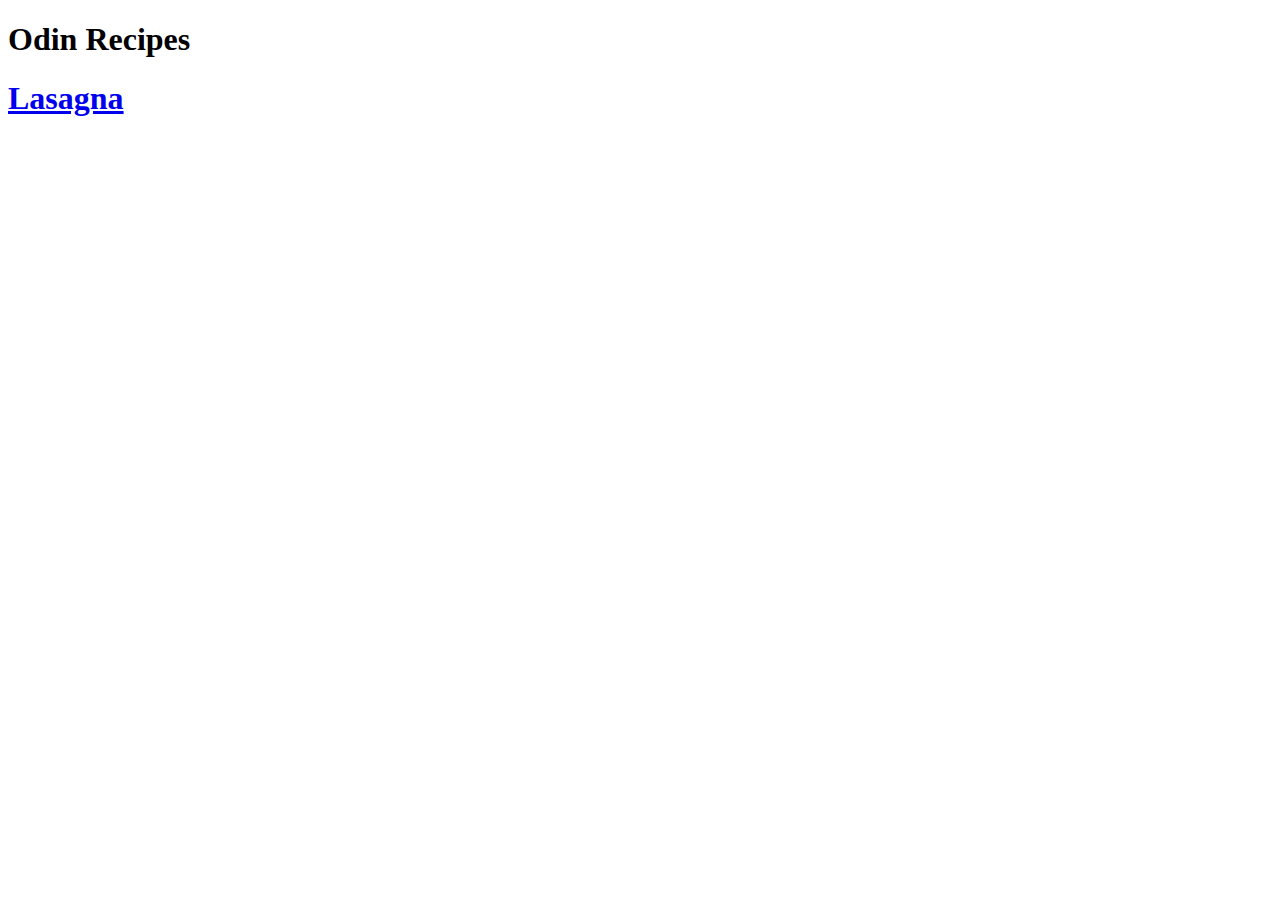
==== index.html @ e859c692 "* Modify README file which adds a short description about the project. * Create a htmlboiler plate *" ====
<!DOCTYPE html>
<html>
    <head>
        <meta charset="UTF-8">
        <title>Odin Recipes</title>
    </head>
    <body>
        <h1>Odin Recipes</h1>
        <h1><a href="./recipes/lasagna.html">Lasagna</a></h1>
        <h1></h1>
    </body>
</html>
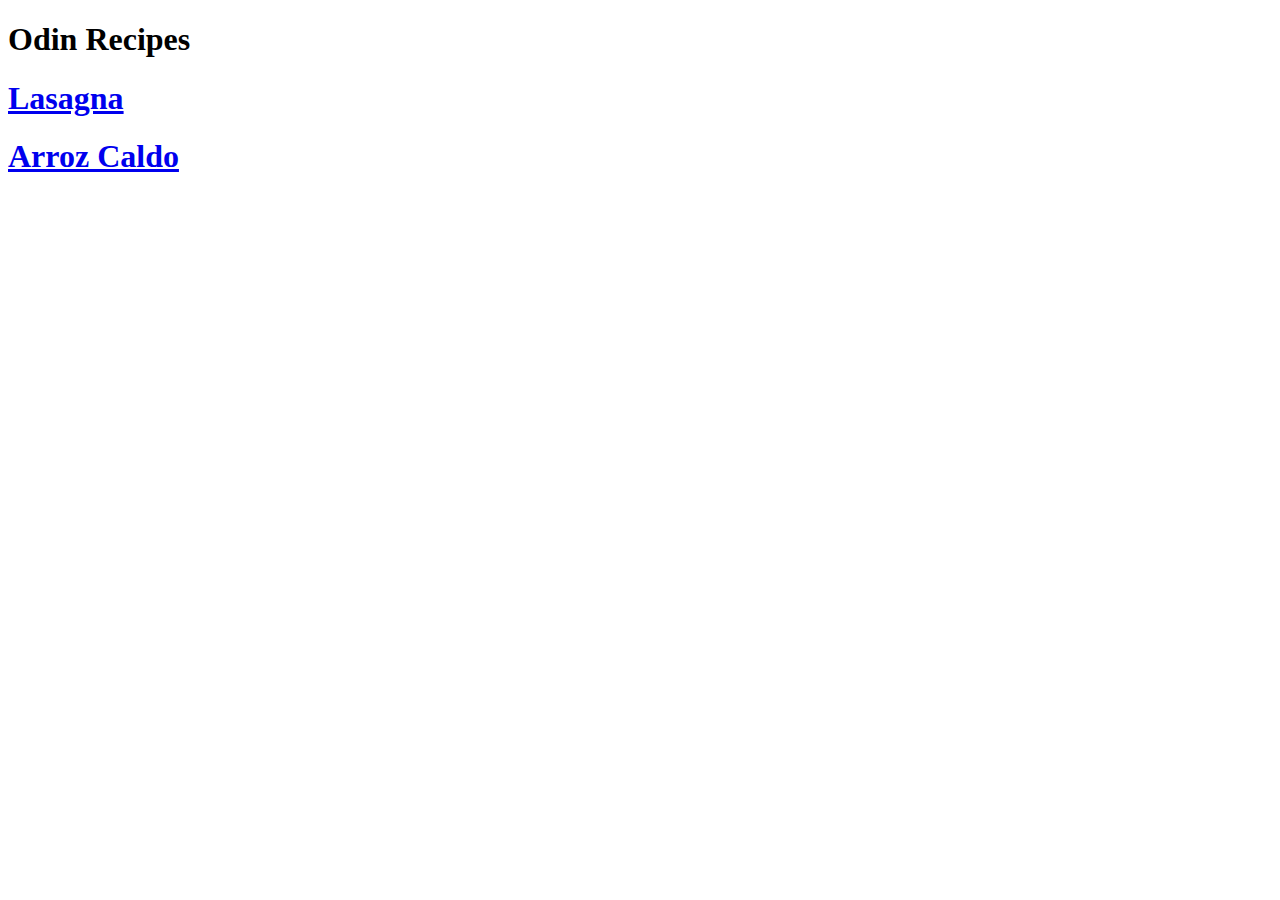
==== commit f69404aa: "* Add a link at index.html to the recipe  arroz caldo page located in recipe directory  * Add an ima" ====
--- a/index.html
+++ b/index.html
@@ -7,6 +7,6 @@
     <body>
         <h1>Odin Recipes</h1>
         <h1><a href="./recipes/lasagna.html">Lasagna</a></h1>
-        <h1></h1>
+        <h1><a href="recipes/arroz-caldo.html">Arroz Caldo</a></h1>
     </body>
 </html>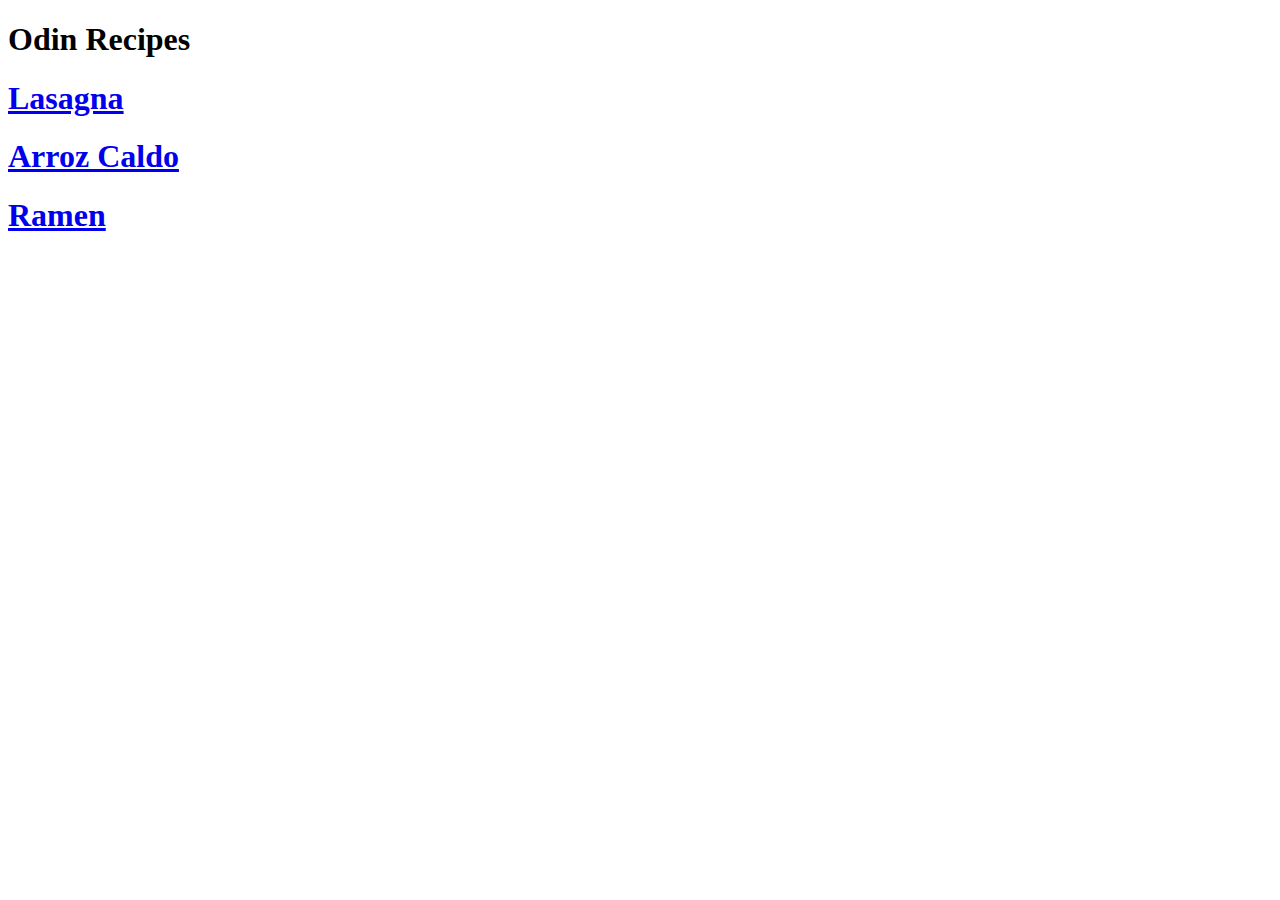
==== commit b8d4cdda: "* Modify starting tag of the html tag for  - index.html  - arroz-caldo.html  - lasagna.html   to con" ====
--- a/index.html
+++ b/index.html
@@ -1,5 +1,5 @@
 <!DOCTYPE html>
-<html>
+<html lang="en">
     <head>
         <meta charset="UTF-8">
         <title>Odin Recipes</title>
@@ -7,6 +7,7 @@
     <body>
         <h1>Odin Recipes</h1>
         <h1><a href="./recipes/lasagna.html">Lasagna</a></h1>
-        <h1><a href="recipes/arroz-caldo.html">Arroz Caldo</a></h1>
+        <h1><a href="./recipes/arroz-caldo.html">Arroz Caldo</a></h1>
+        <h1><a href="./recipes/ramen.html">Ramen</a></h1>
     </body>
 </html>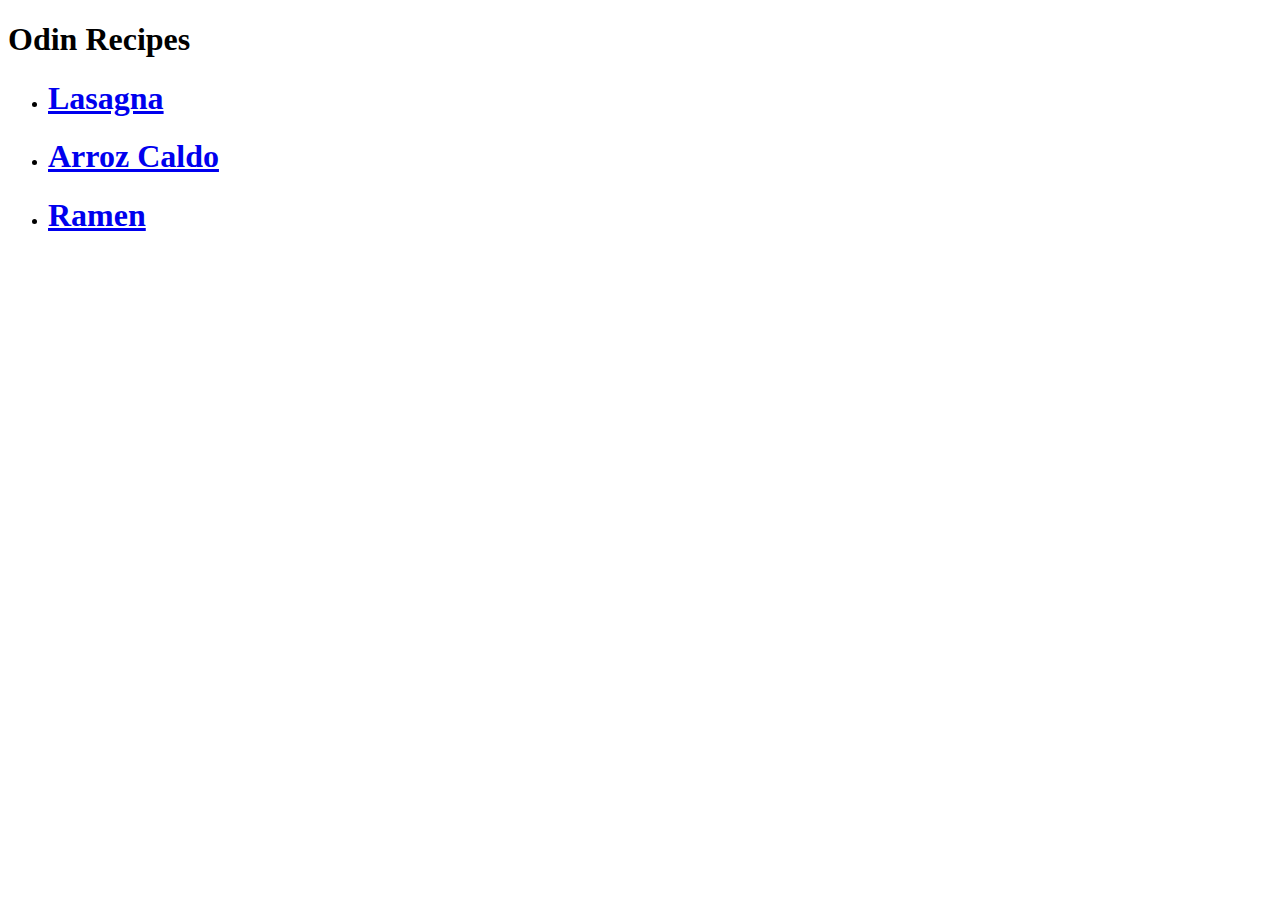
==== commit e5630b29: "* Turn the links to the recipe in an unordered  list to be better arranged" ====
--- a/index.html
+++ b/index.html
@@ -6,8 +6,16 @@
     </head>
     <body>
         <h1>Odin Recipes</h1>
-        <h1><a href="./recipes/lasagna.html">Lasagna</a></h1>
-        <h1><a href="./recipes/arroz-caldo.html">Arroz Caldo</a></h1>
-        <h1><a href="./recipes/ramen.html">Ramen</a></h1>
+        <ul>
+            <li>
+                <h1><a href="./recipes/lasagna.html">Lasagna</a></h1>
+            </li>
+            <li>
+                <h1><a href="./recipes/arroz-caldo.html">Arroz Caldo</a></h1>
+            </li>
+            <li>
+                <h1><a href="./recipes/ramen.html">Ramen</a></h1>
+            </li>
+        </ul>        
     </body>
 </html>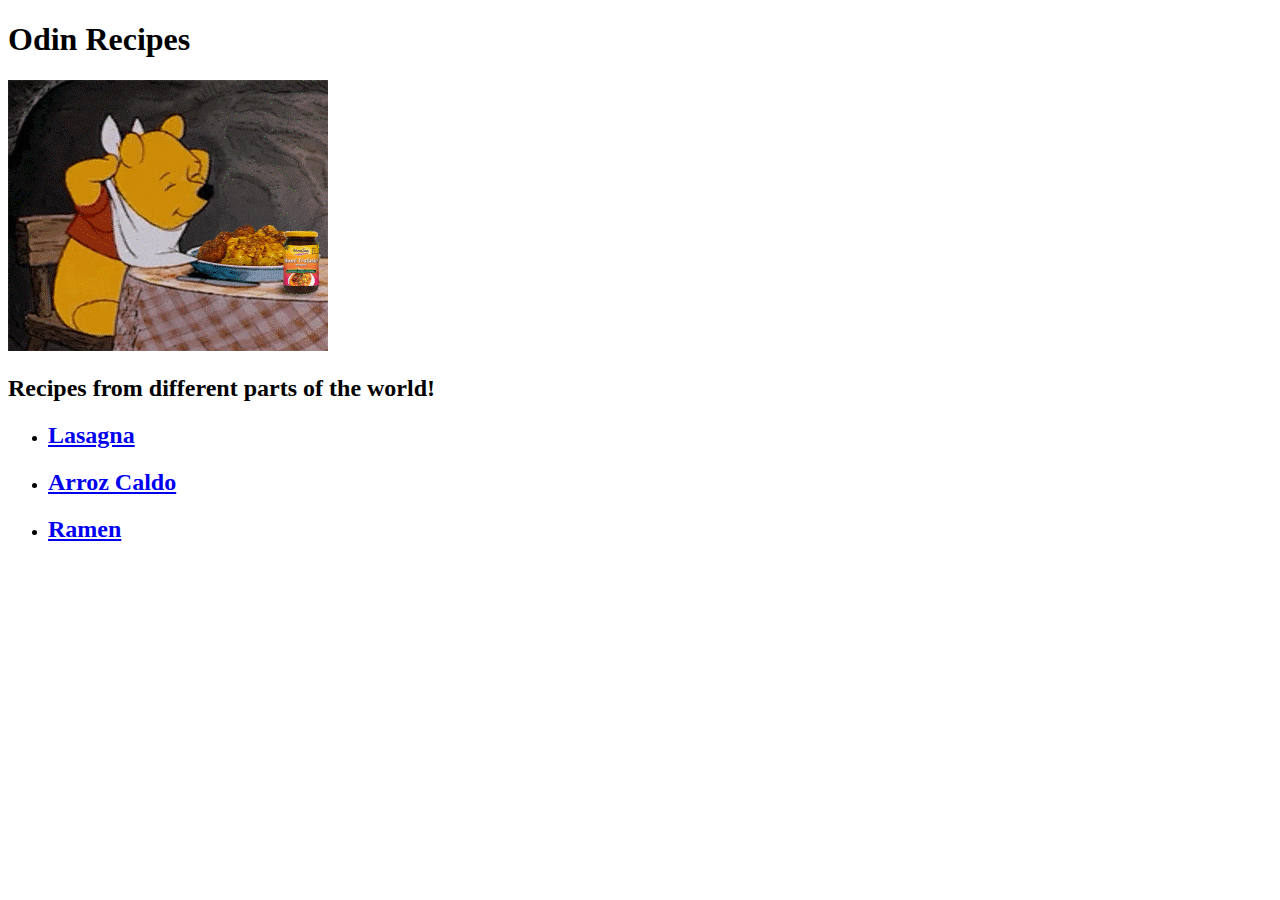
==== commit 2e9eb0f2: "* Add new GIF animation of winnie the pooh eating in image directory * Add GIF animation of winnie t" ====
--- a/index.html
+++ b/index.html
@@ -6,15 +6,17 @@
     </head>
     <body>
         <h1>Odin Recipes</h1>
+        <img src="./images/winnie-eat.gif" alt="Winnie the pooh preparing to eat">
+        <h2>Recipes from different parts of the world!</h2>
         <ul>
             <li>
-                <h1><a href="./recipes/lasagna.html">Lasagna</a></h1>
+                <h2><a href="./recipes/lasagna.html">Lasagna</a></h1>
             </li>
             <li>
-                <h1><a href="./recipes/arroz-caldo.html">Arroz Caldo</a></h1>
+                <h2><a href="./recipes/arroz-caldo.html">Arroz Caldo</a></h1>
             </li>
             <li>
-                <h1><a href="./recipes/ramen.html">Ramen</a></h1>
+                <h2><a href="./recipes/ramen.html">Ramen</a></h1>
             </li>
         </ul>        
     </body>
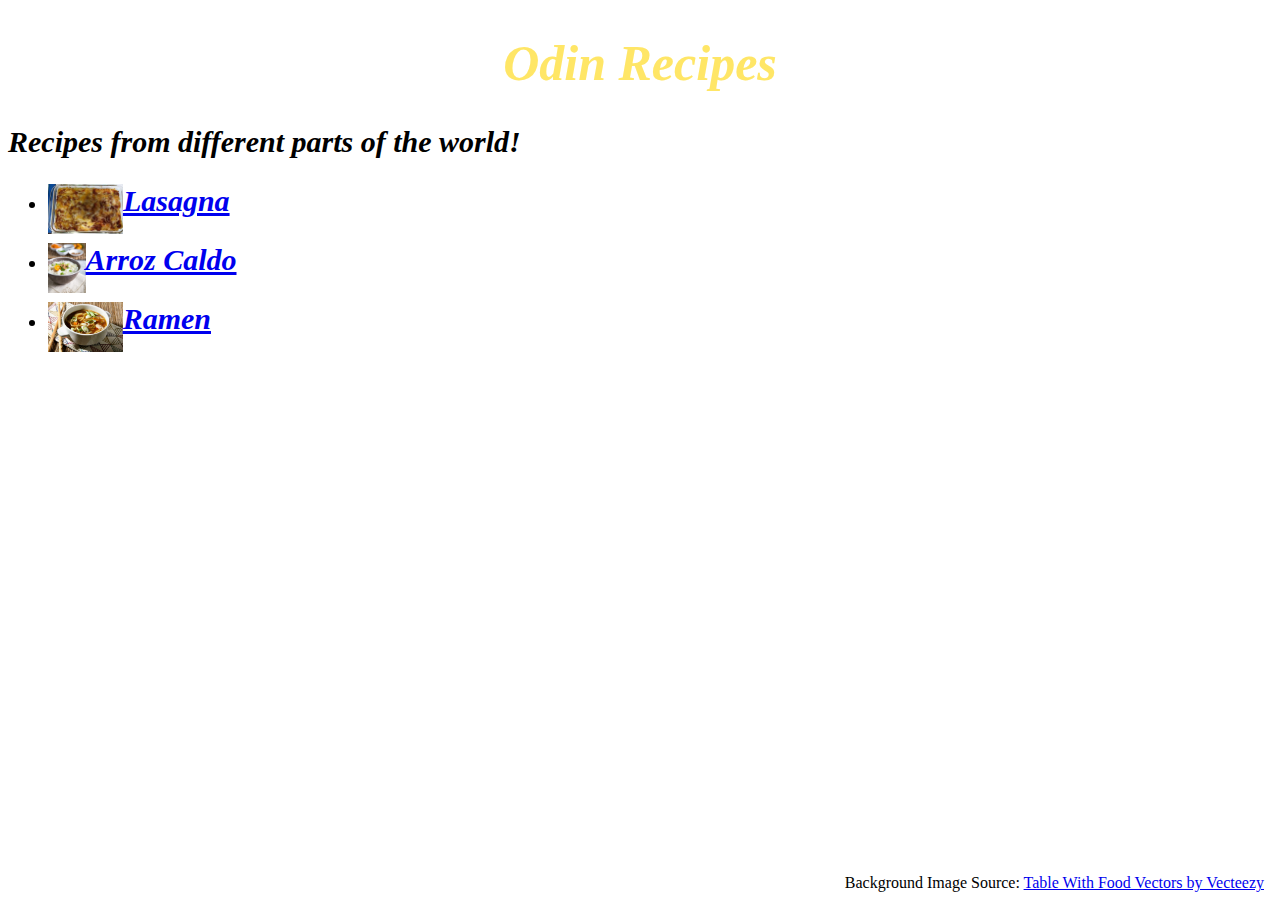
==== commit cb4beee7: "* Add new file called background-image.jpg at  images directory * Create style.css at root directory" ====
--- a/index.html
+++ b/index.html
@@ -3,21 +3,35 @@
     <head>
         <meta charset="UTF-8">
         <title>Odin Recipes</title>
+        <link rel="stylesheet" href="./styles.css">
     </head>
-    <body>
-        <h1>Odin Recipes</h1>
-        <img src="./images/winnie-eat.gif" alt="Winnie the pooh preparing to eat">
-        <h2>Recipes from different parts of the world!</h2>
-        <ul>
-            <li>
-                <h2><a href="./recipes/lasagna.html">Lasagna</a></h1>
-            </li>
-            <li>
-                <h2><a href="./recipes/arroz-caldo.html">Arroz Caldo</a></h1>
-            </li>
-            <li>
-                <h2><a href="./recipes/ramen.html">Ramen</a></h1>
-            </li>
-        </ul>        
+    <body style="background-image: url(./images/background-image.jpg);
+                background-size: cover;
+                height: auto;
+                width: auto;">
+        <div class="bg-image-source">Background Image Source: <a href="https://www.vecteezy.com/free-vector/table-with-food">Table With Food Vectors by Vecteezy</a></div>
+        <h1 class="title">Odin Recipes</h1>
+        <!--<img class="intro-image" src="./images/winnie-eat.gif" alt="Winnie the pooh preparing to eat">-->
+        <!--Removed Pooh Bear image, reserved for possible future use-->
+        <div class="actual-recipes">
+            <h2>Recipes from different parts of the world!</h2>
+            <ul>
+                <li>
+                    <div style="float: left">
+                    <img id="lasagna" src="./images/lasagna.jpeg" alt="lasagna"></div>
+                    <h2><a href="./recipes/lasagna.html">Lasagna</a></h1>
+                </li>
+                <li>
+                    <div style="float: left">
+                    <img id="arrozcaldo" src="./images/chicken-arroz-caldo.jpg" alt="lasagna"></div>
+                    <h2 ><a href="./recipes/arroz-caldo.html">Arroz Caldo</a></h1>
+                </li>
+                <li>
+                    <div style="float: left">
+                    <img id="ramen" src="./images/ramen.jpeg" alt="lasagna"></div>
+                    <h2 ><a href="./recipes/ramen.html">Ramen</a></h1>
+                </li>
+            </ul>  
+        </div>      
     </body>
 </html>--- a/styles.css
+++ b/styles.css
@@ -0,0 +1,51 @@
+.title{
+    color: hsl(50, 100%, 70%);
+    text-align: center;
+    font-weight: bold;
+    font-size: 50px;
+    font-family: "Times New Roman", cursive;
+    font-style: italic;
+}
+.headers,
+.recipes{
+    font-weight: bold;
+    font-family: "Times New Roman", sans-serif;
+
+}
+.intro-image{
+    height: 300px;
+    width: auto;
+    display: block;
+    margin-left: auto;
+    margin-right: auto;
+}
+body.recipe-page{
+    background-color: yellow;
+}
+
+div.actual-recipes{
+    color: rgb(0, 0, 0);
+    font-style: italic;
+    font-size: 20px;
+    font-family: "Times New Roman", cursive;
+}
+#lasagna,
+#arrozcaldo,
+#ramen{
+    height: 50px;
+    width: auto;
+    display: block;
+    margin-left: auto;
+    margin-right: auto;
+}
+.bg-image-source{
+    position: absolute;
+    bottom: 8px;
+    right: 16px;
+  }
+  .description,
+  .ingredients,
+  .steps{
+      font-size: 20px;
+      font-family: "Times New Roman", cursive;
+  }